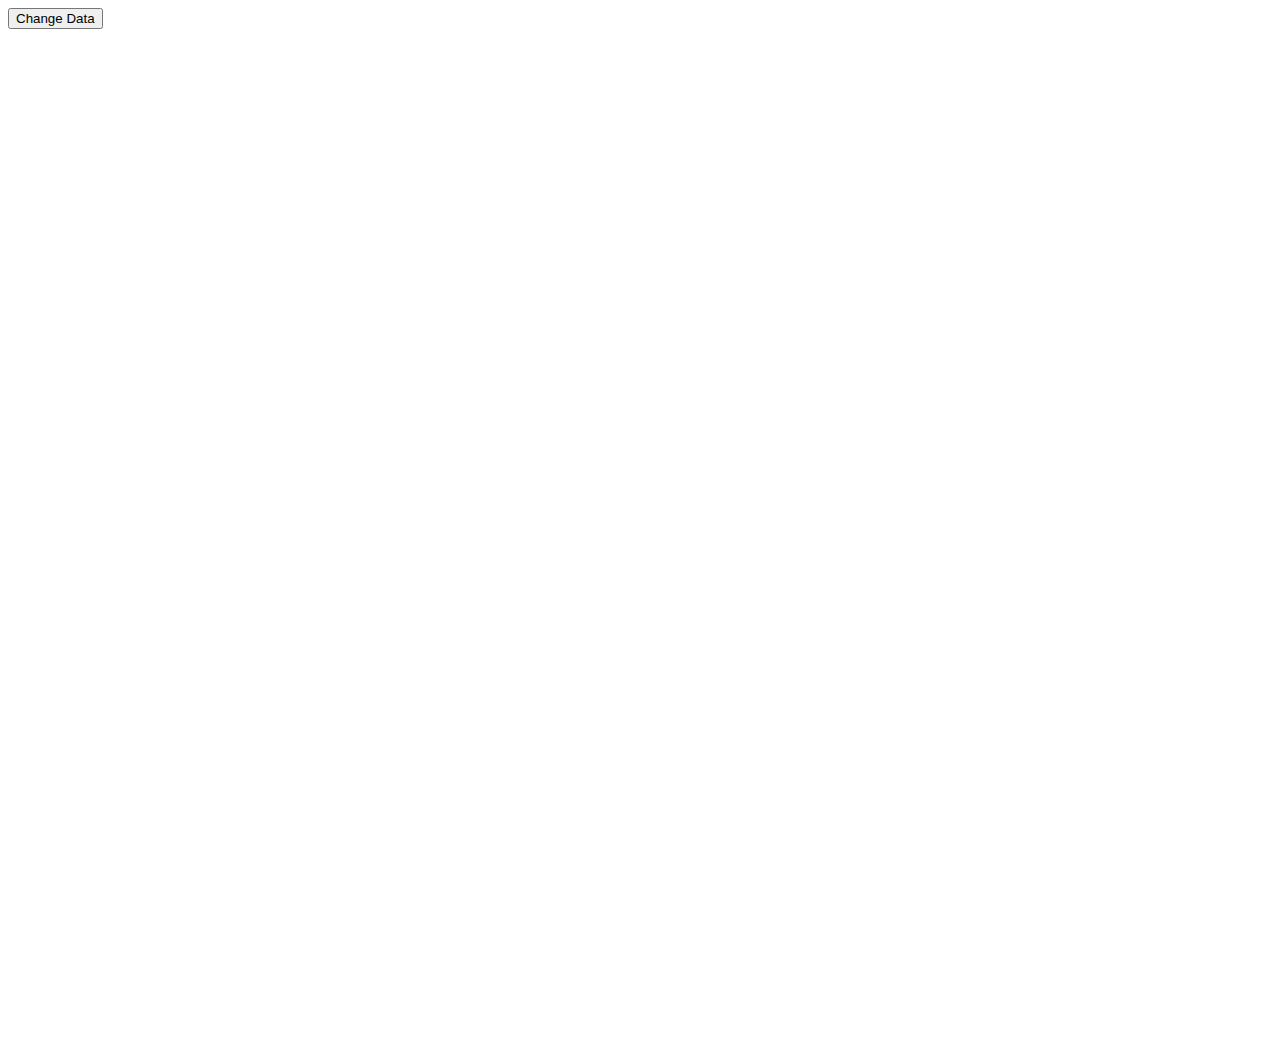
==== PS01/index.html @ a73df671 "start homework" ====
<!DOCTYPE html>
<html>
<head>
    <title>Incorporate Final Project- NZ</title>

    <link rel="stylesheet" type="text/css" href="./libraries/bootstrap.css">
    <link rel="stylesheet" type="text/css" href="./style.css">

    <!-- Bootstrap JS is a JS library with pre-made functionality. Requires jQuery and popper.js to run.
         JQuery is a very powerful, general-purpose library that can manipulate the DOM
         Popper is a new positioning library for tooltips. It was annoying to integrate locally, so using a web link here.-->
    <script src="./libraries/jquery-3.2.1.js"></script>
    <script src="https://cdnjs.cloudflare.com/ajax/libs/popper.js/1.11.0/umd/popper.min.js"></script>
    <script src="./libraries/bootstrap.js"></script>
    <script src="./libraries/d3.v4.2.6.min.js"></script>

</head>

<body>

    <button type="button" onclick="buttonClicked()">Change Data</button>

    <br>

    <svg width="1000px" height="1000px"></svg>

</body>

<script src="./index.js"></script>

</html>
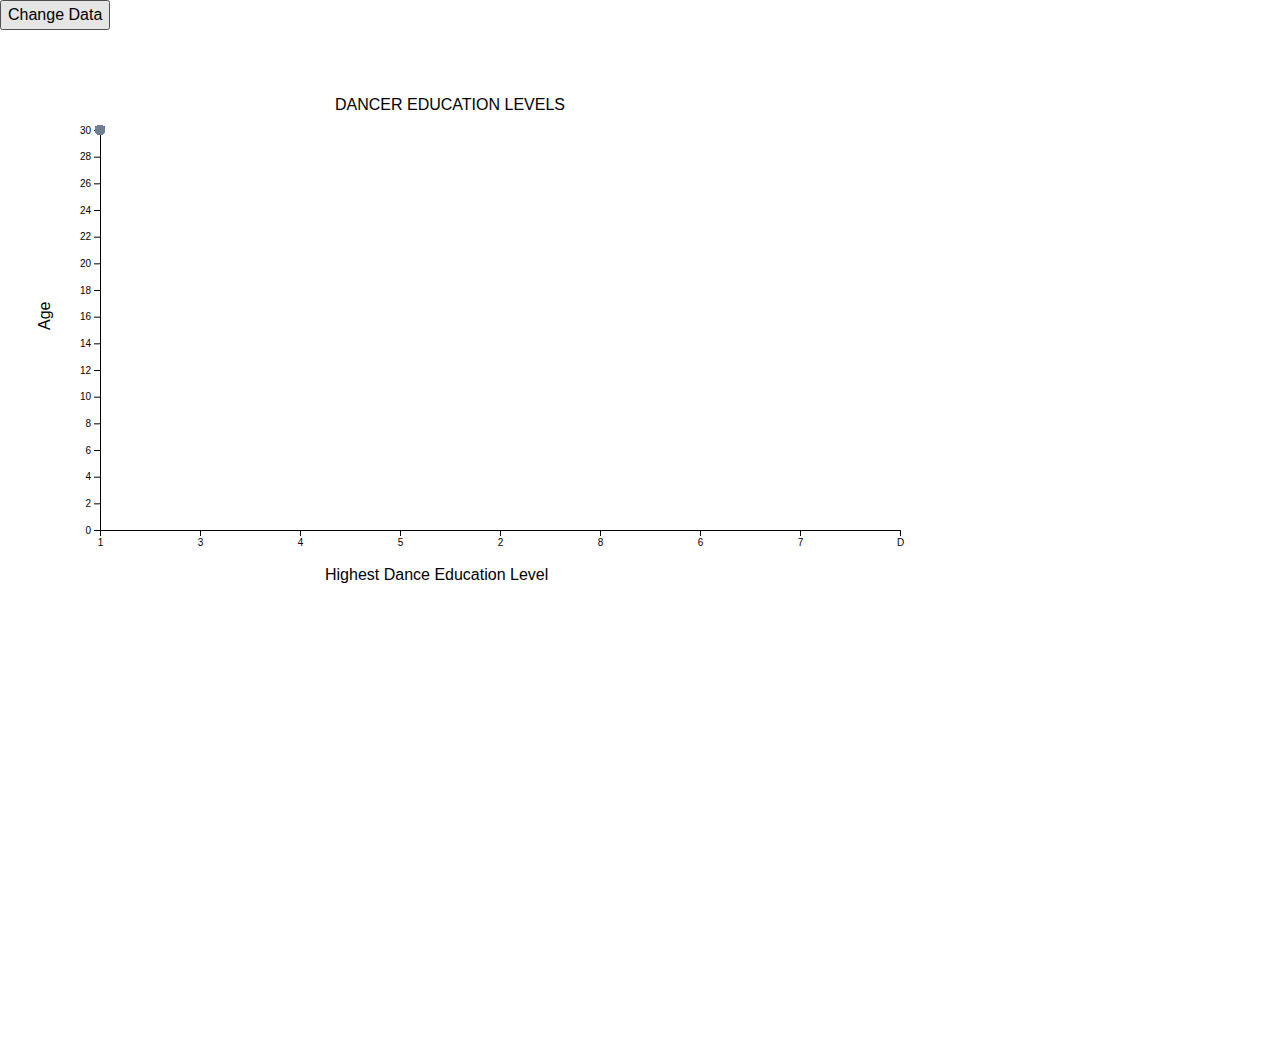
==== commit 3e91d735: "confuseddd" ====
--- a/PS01/index.html
+++ b/PS01/index.html
@@ -1,17 +1,15 @@
 <!DOCTYPE html>
 <html>
 <head>
-    <title>Incorporate Final Project- NZ</title>
+    <title>WEEK 6 HOMEWORK- NZ</title>
 
-    <link rel="stylesheet" type="text/css" href="./libraries/bootstrap.css">
+
+    <link rel="stylesheet" type="text/css" href="bootstrap.css">
     <link rel="stylesheet" type="text/css" href="./style.css">
 
-    <!-- Bootstrap JS is a JS library with pre-made functionality. Requires jQuery and popper.js to run.
-         JQuery is a very powerful, general-purpose library that can manipulate the DOM
-         Popper is a new positioning library for tooltips. It was annoying to integrate locally, so using a web link here.-->
-    <script src="./libraries/jquery-3.2.1.js"></script>
+    <script src="./jquery-3.2.1.js"></script>
     <script src="https://cdnjs.cloudflare.com/ajax/libs/popper.js/1.11.0/umd/popper.min.js"></script>
-    <script src="./libraries/bootstrap.js"></script>
+    <script src="./libraries/crossfilter.js"></script>
     <script src="./libraries/d3.v4.2.6.min.js"></script>
 
 </head>
